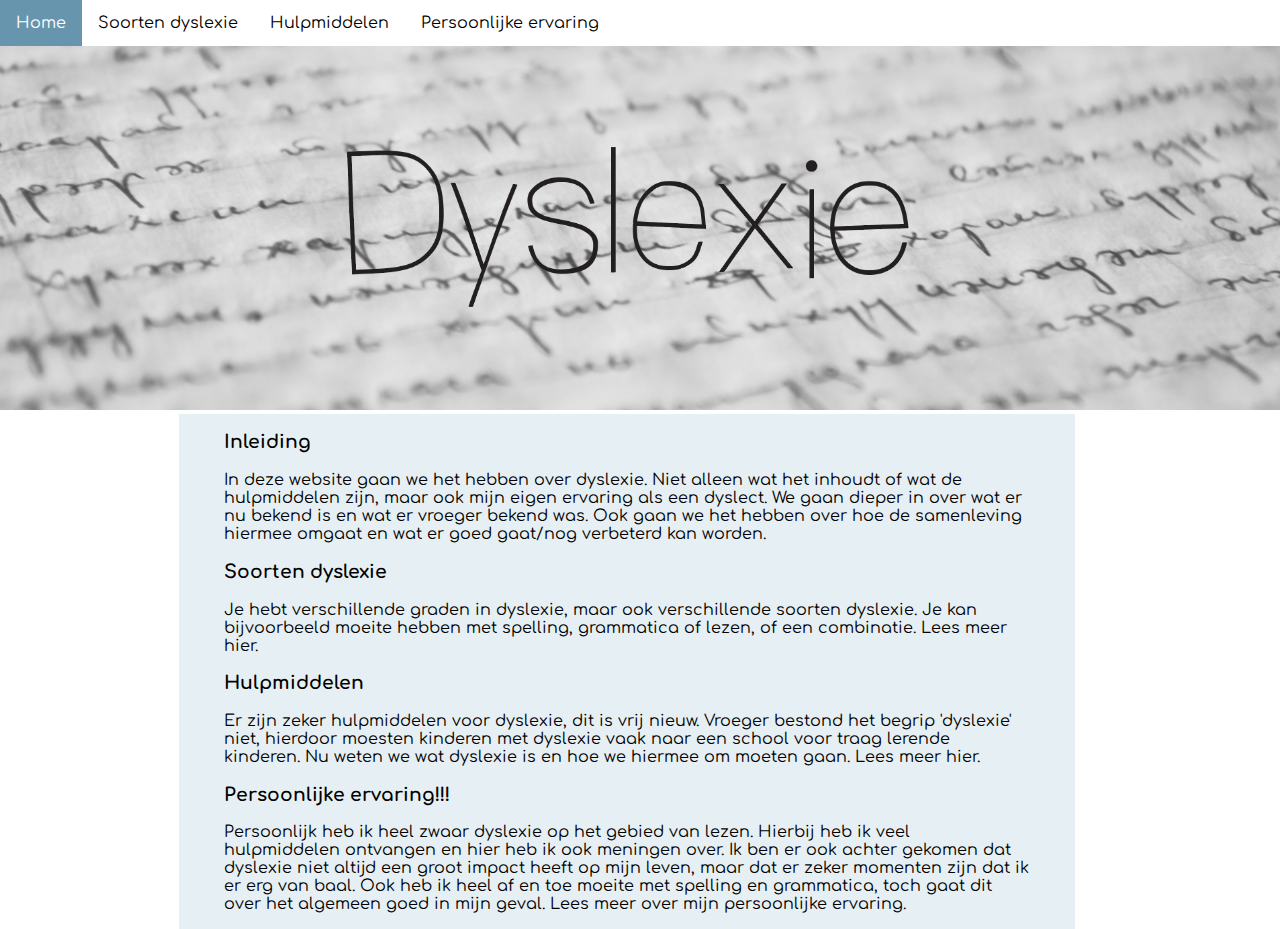
==== index.html @ f3c034a3 "versie 1" ====
<!DOCTYPE html>
<html lang="en">

<head>
    <meta charset="UTF-8">
    <meta http-equiv="X-UA-Compatible" content="IE=edge">
    <meta name="viewport" content="width=device-width, initial-scale=1.0">
    <title>Home page</title>
    <link rel="stylesheet" href="style.css">
</head>

<body>
    <nav>
        <ul>
            <li><a class="active" href='index.html'>Home</a></li>
            <li><a href='soorten-dyslexie.html'>Soorten dyslexie</a></li>
            <li><a href='hulpmiddelen.html'>Hulpmiddelen</a></li>
            <li><a href='persoonlijke-ervaring.html'>Persoonlijke ervaring</a></li>
        </ul>
    </nav>

    <header>

        <img src="1x/dyslexiebanner1.png" width="100%">

        <section>

            <article>
                <h3>Inleiding</h3>

                <p>In deze website gaan we het hebben over dyslexie. Niet alleen wat het inhoudt
                    of wat de hulpmiddelen zijn, maar ook mijn eigen ervaring als een dyslect.
                    We gaan dieper in over wat er nu bekend is en wat er vroeger bekend was. Ook
                    gaan we het hebben over hoe de samenleving hiermee omgaat en wat er goed
                    gaat/nog verbeterd kan worden.</p>

                <h3>Soorten dyslexie</h3>

                <p>Je hebt verschillende graden in dyslexie, maar ook verschillende soorten dyslexie.
                    Je kan bijvoorbeeld moeite hebben met spelling, grammatica of lezen, of een
                    combinatie. Lees meer hier.</p>

                <h3>Hulpmiddelen</h3>

                <p>Er zijn zeker hulpmiddelen voor dyslexie, dit is vrij nieuw. Vroeger bestond het
                    begrip &#39;dyslexie&#39; niet, hierdoor moesten kinderen met dyslexie vaak naar een
                    school voor traag lerende kinderen. Nu weten we wat dyslexie is en hoe we
                    hiermee om moeten gaan. Lees meer hier.</p>

                <h3>Persoonlijke ervaring!!!</h3>

                <p>Persoonlijk heb ik heel zwaar dyslexie op het gebied van lezen. Hierbij heb ik veel
                    hulpmiddelen ontvangen en hier heb ik ook meningen over. Ik ben er ook achter gekomen
                    dat dyslexie niet altijd een groot impact heeft op mijn leven, maar dat er zeker momenten
                    zijn dat ik er erg van baal. Ook heb ik heel af en toe moeite met spelling en grammatica,
                    toch gaat dit over het algemeen goed in mijn geval. Lees meer over mijn persoonlijke ervaring.</p>
            </article>
        </section>
    </header>
</body>

</html>
---- style.css ----
body {
    margin: 0;
    padding: 0;
    font-family: 'comfortaa', arial;
}

@font-face {
    font-family: 'comfortaa';
    src: url('fonts/Comfortaa-VariableFont_wght.ttf')
}

ul {
    margin: 0;
    padding: 0;
    position: fixed;
    top: 0;
    list-style-type: none;
    overflow: hidden;
    background-color: white;
    width: 100%;
   }

li {
    display: inline;
    float: left;
}

li:last-child {
    border-right: none;
}

li a {
    display: block;
    color: black;
    padding: 14px 16px;
    text-decoration: none;
    text-align: center;
}

li a:hover:not(.active) {
    background-color: #9BBECC;
    color: white;
}

article {
    padding-left: 5%;
    padding-right: 5%;
}

.active {
    color: white;
    background-color: #6895AE;
}

img {
    width: 100%;
}

p {
    font-weight:normal;
    font-style:normal;
    }

section {
    background: #e6eff3;
    color: black;
    height: 100%;
    width: 70%;
    display: flex;
    align-items: center;
    position: relative;
    left: 14%;
}
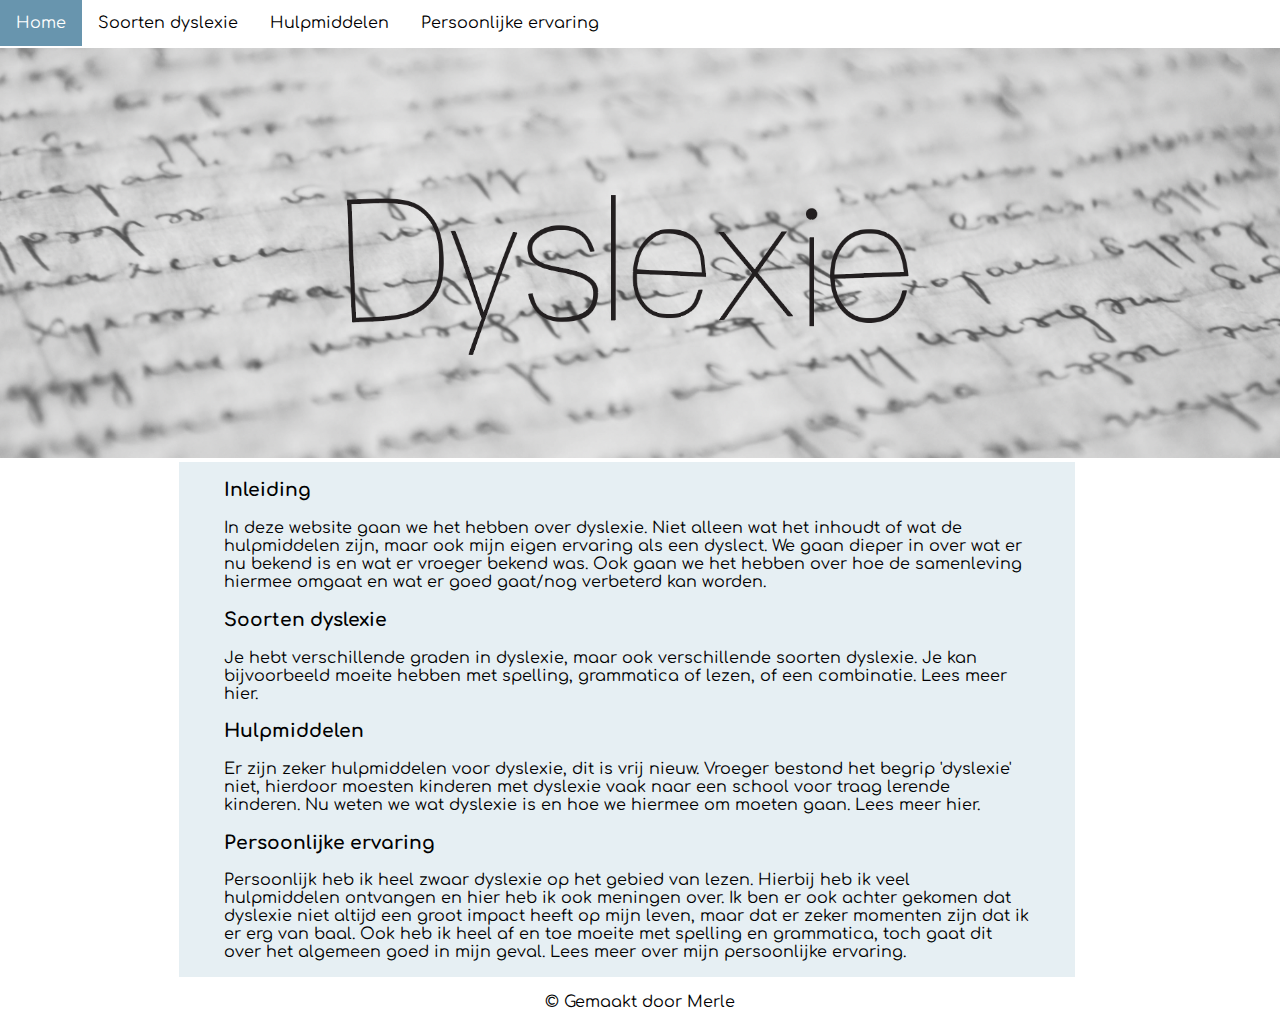
==== commit 7b2dc5a5: "versie final" ====
--- a/index.html
+++ b/index.html
@@ -10,20 +10,22 @@
 </head>
 
 <body>
-    <nav>
-        <ul>
-            <li><a class="active" href='index.html'>Home</a></li>
-            <li><a href='soorten-dyslexie.html'>Soorten dyslexie</a></li>
-            <li><a href='hulpmiddelen.html'>Hulpmiddelen</a></li>
-            <li><a href='persoonlijke-ervaring.html'>Persoonlijke ervaring</a></li>
-        </ul>
-    </nav>
+    <header>
+        <nav>
+            <ul>
+                <li><a class="active" href='index.html'>Home</a></li>
+                <li><a href='soorten-dyslexie.html'>Soorten dyslexie</a></li>
+                <li><a href='hulpmiddelen.html'>Hulpmiddelen</a></li>
+                <li><a href='persoonlijke-ervaring.html'>Persoonlijke ervaring</a></li>
+            </ul>
+        </nav>
+    </header>
 
-    <header>
+    <main>
 
-        <img src="1x/dyslexiebanner1.png" width="100%">
+        <img src="1x/dyslexiebanner1.png" alt="banner">
 
-        <section>
+        <section class="alles">
 
             <article>
                 <h3>Inleiding</h3>
@@ -47,7 +49,7 @@
                     school voor traag lerende kinderen. Nu weten we wat dyslexie is en hoe we
                     hiermee om moeten gaan. Lees meer hier.</p>
 
-                <h3>Persoonlijke ervaring!!!</h3>
+                <h3>Persoonlijke ervaring</h3>
 
                 <p>Persoonlijk heb ik heel zwaar dyslexie op het gebied van lezen. Hierbij heb ik veel
                     hulpmiddelen ontvangen en hier heb ik ook meningen over. Ik ben er ook achter gekomen
@@ -56,7 +58,10 @@
                     toch gaat dit over het algemeen goed in mijn geval. Lees meer over mijn persoonlijke ervaring.</p>
             </article>
         </section>
-    </header>
+    </main>
+    <footer>
+        <p>&copy; Gemaakt door Merle</p>
+    </footer>
 </body>
 
 </html>--- a/style.css
+++ b/style.css
@@ -1,3 +1,6 @@
+/* https://github.com/MvAlen0304/internetstandaarden */
+
+
 body {
     margin: 0;
     padding: 0;
@@ -14,19 +17,15 @@
     padding: 0;
     position: fixed;
     top: 0;
-    list-style-type: none;
     overflow: hidden;
     background-color: white;
     width: 100%;
+    z-index: 10;
    }
 
 li {
     display: inline;
     float: left;
-}
-
-li:last-child {
-    border-right: none;
 }
 
 li a {
@@ -56,12 +55,16 @@
     width: 100%;
 }
 
+main {
+    margin-top: 3em;
+}
+
 p {
     font-weight:normal;
     font-style:normal;
     }
 
-section {
+.alles {
     background: #e6eff3;
     color: black;
     height: 100%;
@@ -71,3 +74,53 @@
     position: relative;
     left: 14%;
 }
+
+footer {
+    text-align: center;
+}
+
+.blokje {
+    position: absolute;
+    width: 40%;
+    margin-top: 10%;
+    background-color: white;
+    margin-left: 3%;
+    padding: 1em;
+    border-radius: 1em;
+}
+
+.blokje2 {
+    position: absolute;
+    width: 40%;
+    margin-top: 10%;
+    background-color: white;
+    margin-left: 50%;
+    padding: 1em;
+    border-radius: 1em;
+}
+
+/* code mede mogelijk gemaakt door Sander */
+
+.moeite {
+    display: none;
+}
+
+@media (max-width: 1000px) {
+    .blokje {
+        display: none;
+    }
+
+    .blokje2 {
+        display: none;
+    }
+
+    .moeite {
+        display: initial;
+    }
+}
+
+@media (max-width: 605px){
+    img {
+        margin-top: 17%;
+    }
+}